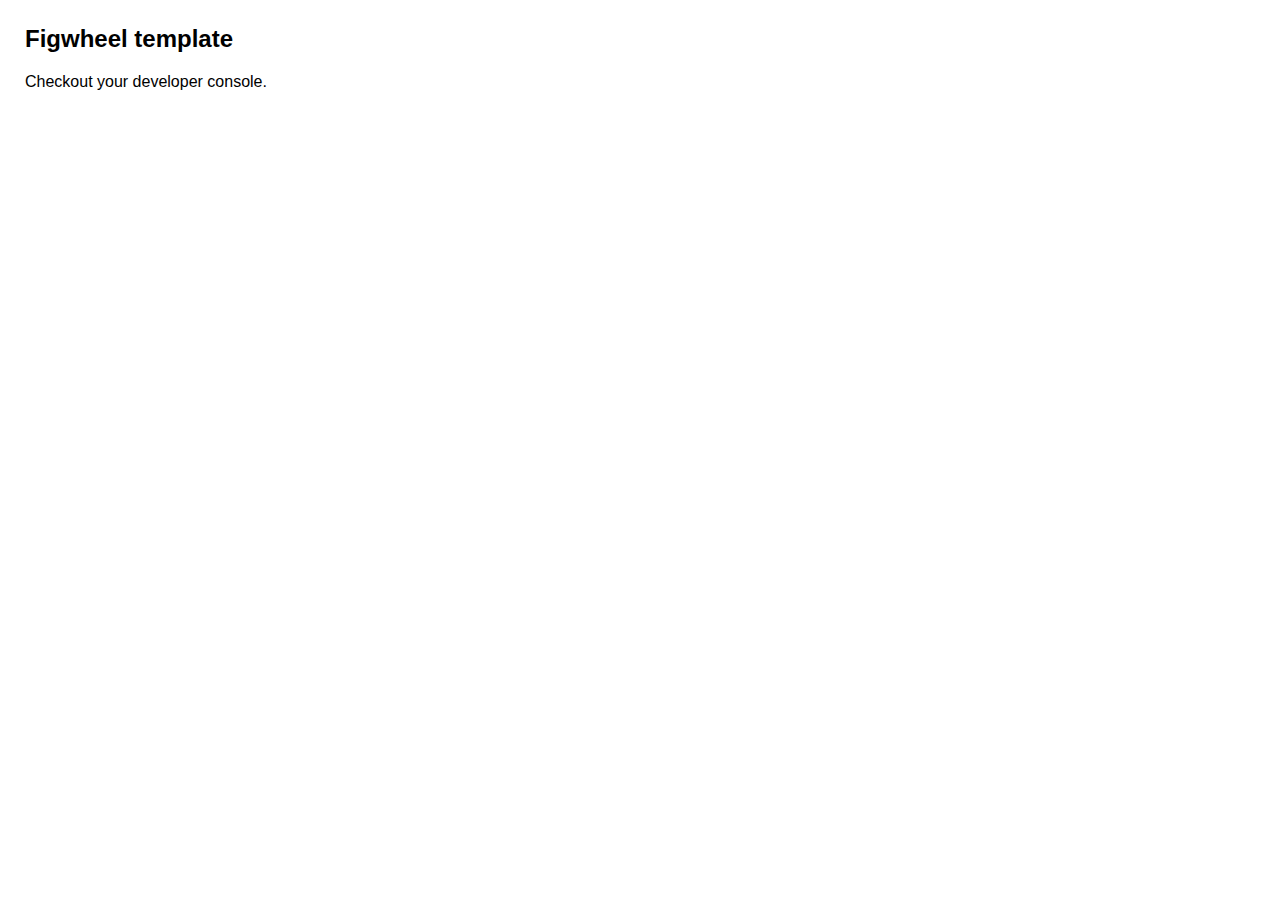
==== conslist/resources/public/index.html @ 44203884 "started porting everything to clojurescript. step 1: basic html" ====
<!DOCTYPE html>
<html>
  <head>
    <meta charset="UTF-8">
    <meta name="viewport" content="width=device-width, initial-scale=1">
    <link href="css/style.css" rel="stylesheet" type="text/css">
    <link rel="icon" href="https://clojurescript.org/images/cljs-logo-icon-32.png">
  </head>
  <body>
    <div id="app">
      <h2>Figwheel template</h2>
      <p>Checkout your developer console.</p>
    </div>
    <script src="js/compiled/conslist.js" type="text/javascript"></script>
  </body>
</html>
---- conslist/resources/public/css/style.css ----
* {
  box-sizing: border-box;
}

body {
  font-family: helvetica, arial, sans-serif;
  margin: 25px;
}

canvas {
  vertical-align: top;
  padding-left: 20px;
}

h1 {
  font-weight: bold;
  color: pink;
}

.bold {
  font-weight: bold;
}

p {
  max-width: 600px;
}

main {
  display: flex;
  width: 100%;
  height: 300px;
}

#left {
  float: left;
  width: 40%;
}
#right {
  width: 60%;
  float:left;

}

form {
  margin-bottom: 25px;
  padding: 15px;
  background-color: cyan;
  display: inline-block;
  width: 100%;
  height: 100%;
  border-radius: 3px;
}

textarea {
  resize: none;
  display: block;
  margin-bottom: 10px;
  padding: 5px;
  width: 100%;
  height: 90%;
  border: 1px solid lightgrey;
  border-radius: 3px;
  font-size: 16px;
}

button {
  font-size: 16px;
  border-radius: 3px;
  background-color: lightgrey;
  border: 1px solid grey;
  box-shadow: 2px 2px teal;
  cursor: pointer;
}

button:hover {
  background-color: yellow;
}

button:active {
  box-shadow: none;
}

footer {
  position:absolute;
  bottom:0;
  width:100%;
  height:60px;   /* Height of the footer */
  margin-top: 50px;
  margin-bottom: 15px;
  padding-top: 15px;
  border-top: 1px solid lightgrey;
}

footer > a {
  color: #BBBBBB;
}
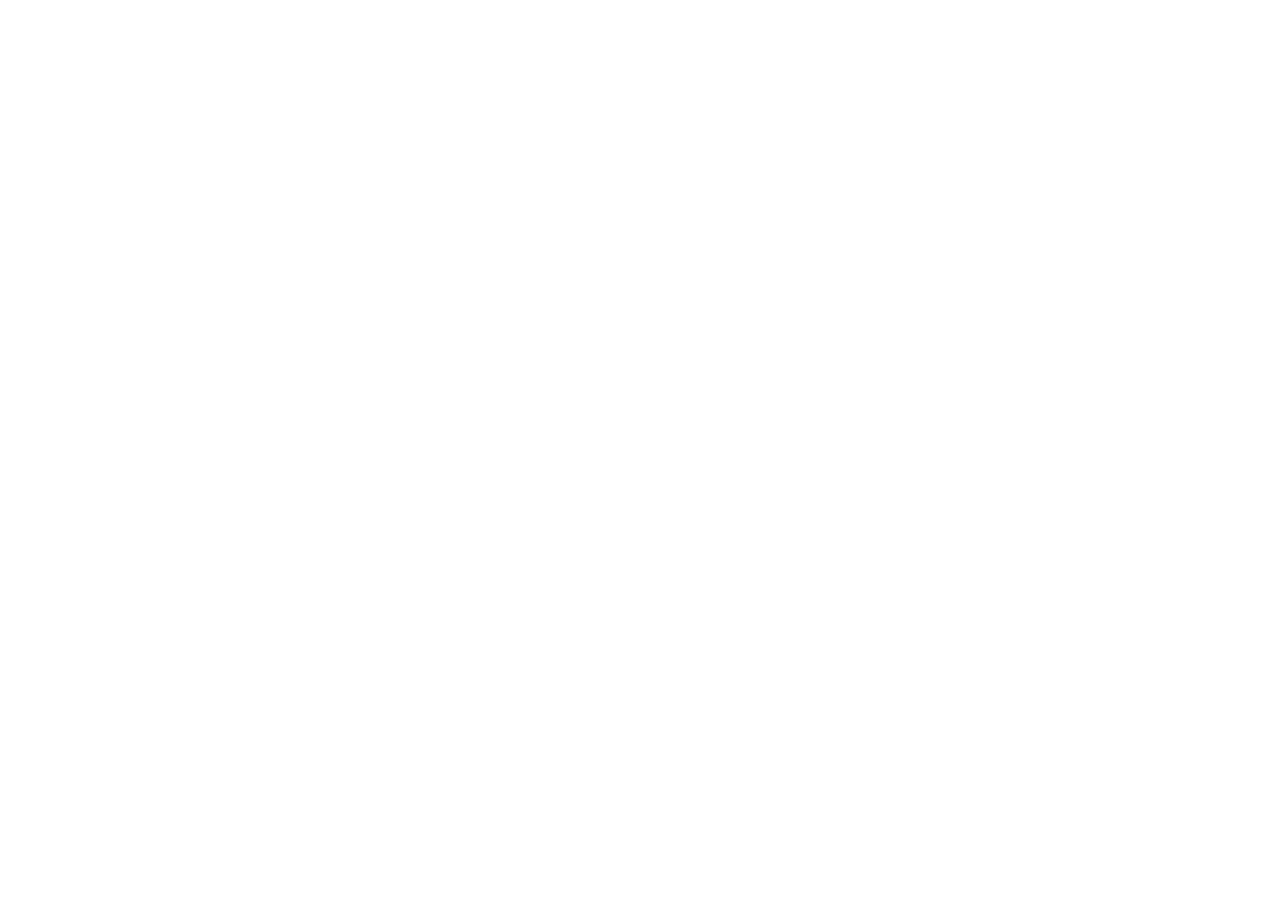
==== commit 8af2ff56: "removed blue focus styling" ====
--- a/conslist/resources/public/index.html
+++ b/conslist/resources/public/index.html
@@ -8,9 +8,13 @@
   </head>
   <body>
     <div id="app">
-      <h2>Figwheel template</h2>
-      <p>Checkout your developer console.</p>
     </div>
+    <script src="js/compiled/libraries/p5.js"></script>
+    <script src="js/compiled/libraries/p5.dom.js"></script>
+    <script src="js/compiled/pair.js"></script>
+    <script src="js/compiled/element.js"></script>
+    <script src="js/compiled/sketch.js"></script>
+    <script src="js/compiled/parser.js"></script>
     <script src="js/compiled/conslist.js" type="text/javascript"></script>
   </body>
 </html>
--- a/conslist/resources/public/css/style.css
+++ b/conslist/resources/public/css/style.css
@@ -1,5 +1,12 @@
 * {
   box-sizing: border-box;
+}
+
+a:focus,
+button:focus,
+input:focus,
+textarea:focus {
+  outline: none;
 }
 
 body {
@@ -23,6 +30,10 @@
 
 p {
   max-width: 600px;
+}
+
+.error {
+  color: red;
 }
 
 main {
